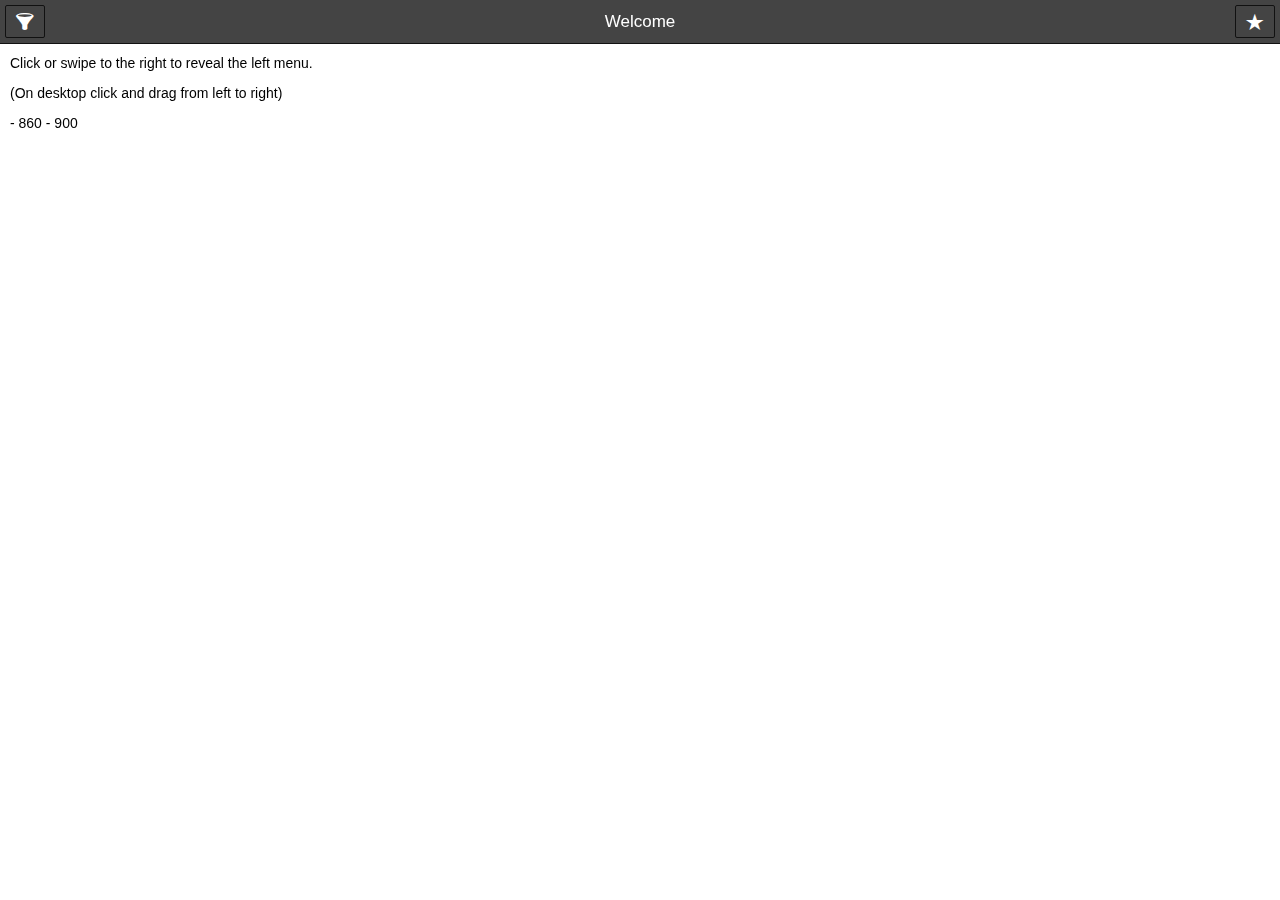
==== PartyAmsterdam2/www/index.html @ b7621bcb "first commit SidepanePartyApp" ====
﻿<!DOCTYPE html>
<html>
    <head>
        <meta charset="utf-8">
        <meta name="viewport" content="initial-scale=1, maximum-scale=1, user-scalable=no, width=device-width">
        <!-- Block some insecure webview operations, cordova plugin -->
        <meta http-equiv="Content-Security-Policy" content="default-src 'self' 'unsafe-eval' data: gap: https://ssl.gstatic.com; style-src 'self' 'unsafe-inline'; media-src *">
        <!-- Access to all the subdomains on google.com  <access origin="*://*.google.com" /> -->
        <title>Amsterdam Clubbing</title>
        <!-- link href="http://code.ionicframework.com/1.0.0/css/ionic.css" rel="stylesheet"-->
        <link href="lib/ionic/css/ionic.css" rel="stylesheet">
        <link href="css/style.css" rel="stylesheet">
        <!-- IF using Sass (run gulp sass first), then uncomment below and remove the CSS includes above
        <link href="css/ionic.app.css" rel="stylesheet">-->
        
        <!-- ionic/angularjs js -->
        <script src="lib/ionic/js/ionic.bundle.js"></script>
        <!-- script src="http://code.ionicframework.com/1.0.0/js/ionic.bundle.min.js"></script> -->

        <!-- Needed for Cordova/PhoneGap (will be a 404 during development) -->
        <script src="cordova.js"></script>
        <!-- your app's js     -->
        <script src="js/app.js"></script>
        <script src="js/controllers.js"></script>
        <script src="js/services.js"></script> 
    </head>
    <body ng-controller="MainCtrl">
        <ion-nav-view></ion-nav-view>
    </body>
</html>
---- PartyAmsterdam2/www/css/style.css ----
/* Empty. Add your own CSS if you like */

.menu-animated {
  -webkit-transition: 500ms !important;
  transition: 500ms !important;
}
/*
.side-menu {
  width: 300px !important;
}

.side-menu h1,
.side-menu h2,
.side-menu h3 {
  width: 250px;
}

.side-menu[side="right"] {
  text-align: right;
}

.side-menu[side="right"] .item-complex .item-content,
.side-menu[side="right"] .item-radio .item-content {
  padding: 16px 16px 16px 49px;
}

.side-menu[side="right"] h1.title {
  left: auto;
}
*/
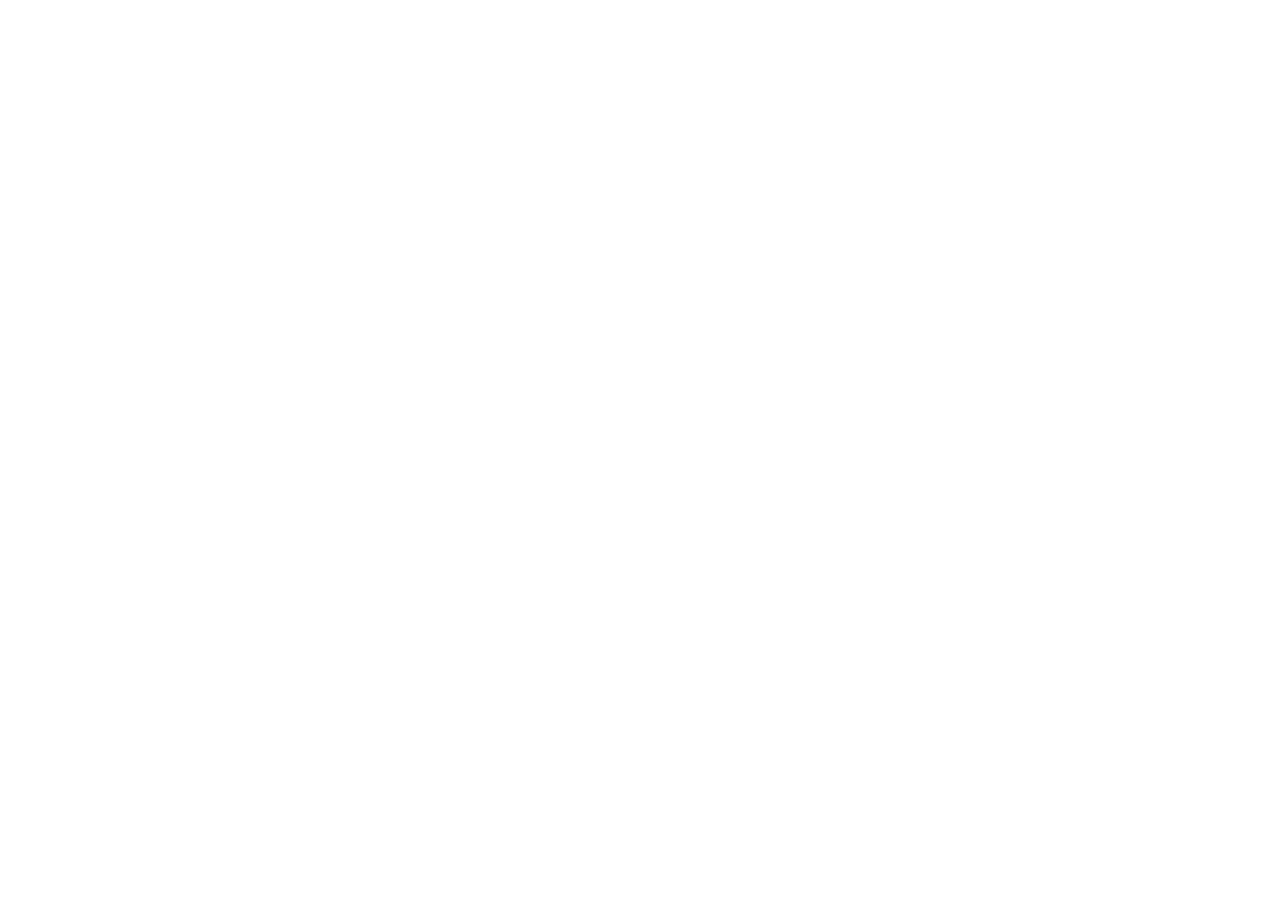
==== commit 865c65a4: "Update, good start, controllers working, but needs a lot of cleaning up." ====
--- a/PartyAmsterdam2/www/index.html
+++ b/PartyAmsterdam2/www/index.html
@@ -3,9 +3,12 @@
     <head>
         <meta charset="utf-8">
         <meta name="viewport" content="initial-scale=1, maximum-scale=1, user-scalable=no, width=device-width">
-        <!-- Block some insecure webview operations, cordova plugin -->
-        <meta http-equiv="Content-Security-Policy" content="default-src 'self' 'unsafe-eval' data: gap: https://ssl.gstatic.com; style-src 'self' 'unsafe-inline'; media-src *">
-        <!-- Access to all the subdomains on google.com  <access origin="*://*.google.com" /> -->
+        <!-- Block NOOO!!! insecure webview operations, cordova plugin -->
+        <meta http-equiv="Content-Security-Policy" content="default-src *; style-src 'self' 'unsafe-inline'; script-src 'self' http://connect.facebook.net/en_US/sdk.js http://localhost:35729/livereload.js http://code.ionicframework.com/nightly/js/ionic.bundle.js 'unsafe-inline' 'unsafe-eval'">
+        <!-- Block some insecure webview operations, cordova plugin
+        <meta http-equiv="Content-Security-Policy" content="default-src 'self' *://connect.facebook.net/* 'unsafe-eval' data: gap: https://ssl.gstatic.com, *://connect.facebook.net/* style-src 'self' *.facebook.net/* 'unsafe-inline'; media-src *">
+        -->
+            <!-- Access to all the subdomains on google.com  <access origin="*://*.google.com" /> -->
         <title>Amsterdam Clubbing</title>
         <!-- link href="http://code.ionicframework.com/1.0.0/css/ionic.css" rel="stylesheet"-->
         <link href="lib/ionic/css/ionic.css" rel="stylesheet">
@@ -13,16 +16,25 @@
         <!-- IF using Sass (run gulp sass first), then uncomment below and remove the CSS includes above
         <link href="css/ionic.app.css" rel="stylesheet">-->
         
-        <!-- ionic/angularjs js -->
-        <script src="lib/ionic/js/ionic.bundle.js"></script>
-        <!-- script src="http://code.ionicframework.com/1.0.0/js/ionic.bundle.min.js"></script> -->
+        <!-- <ionic/angularjs js <script src="lib/ionic/js/angular/angular.min.js"></script> -->
+
+<!--         <script src="lib/ionic/js/ionic.bundle.js"></script>
+          -->         
+    <script src="http://code.ionicframework.com/nightly/js/ionic.bundle.js"></script>
 
         <!-- Needed for Cordova/PhoneGap (will be a 404 during development) -->
         <script src="cordova.js"></script>
         <!-- your app's js     -->
         <script src="js/app.js"></script>
         <script src="js/controllers.js"></script>
-        <script src="js/services.js"></script> 
+        <script src="js/services.js"></script>
+        <!-- override ios animation for top-down transitions -->
+        <script src="js/animations.js"></script>
+        <!-- xml2json lib -->
+        <script src="js/libs/xml2json.min.js"></script>
+        <!-- FB API/login libs -->
+        <script src="js/libs/openfb.js"></script>
+        <script src="js/libs/ngopenfb.js"></script>
     </head>
     <body ng-controller="MainCtrl">
         <ion-nav-view></ion-nav-view>
--- a/PartyAmsterdam2/www/css/style.css
+++ b/PartyAmsterdam2/www/css/style.css
@@ -4,6 +4,19 @@
   -webkit-transition: 500ms !important;
   transition: 500ms !important;
 }
+
+.fade-in-out.ng-enter, .fade-in-out .ng-enter {
+  -webkit-animation: fadeIn 0.3s;
+  -moz-animation: fadeIn 0.3s;
+  animation: fadeIn 0.3s;
+  position: absolute; }
+  
+.fade-in-out.ng-leave, .fade-in-out .ng-leave {
+  -webkit-animation: fadeOut 0.3s;
+  -moz-animation: fadeOut 0.3s;
+  animation: fadeOut 0.3s;
+  position: absolute; }
+
 /*
 .side-menu {
   width: 300px !important;
